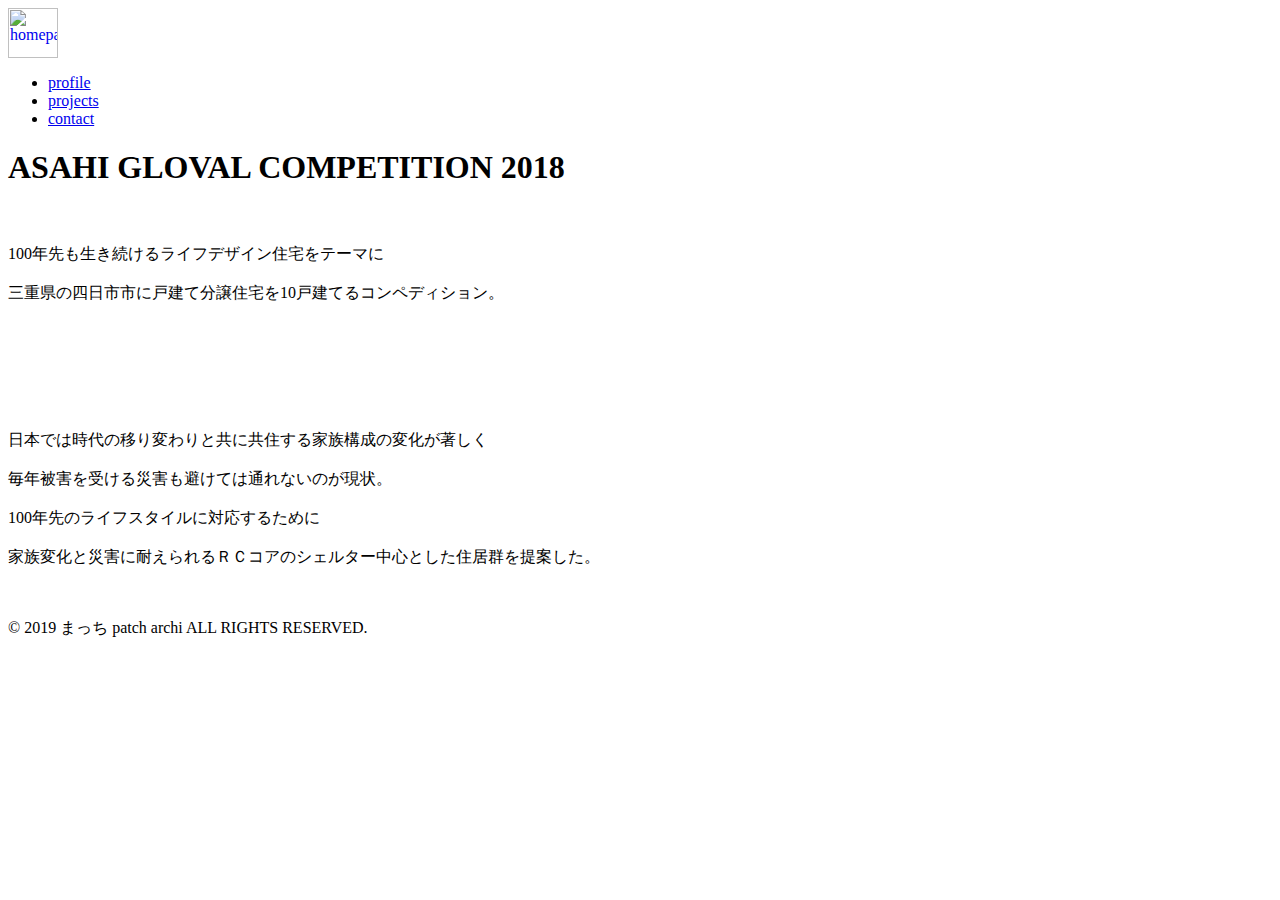
==== project2.html @ 36e3a20e "Update project2.html" ====
<html>
  <head>
    <meta charset="utf-8">
    <meta name="viewport" content="width=device-width, initial-scale=1">
    <title>machitowa</title>
    <link rel="stylesheet" href="project.css">
    <link rel="stylesheet" href="responsive.css">
    <link href="https://use.fontawesome.com/releases/v5.6.1/css/all.css" rel="stylesheet">
    <!-- jQuery.jsの読み込み -->
    <script type="text/javascript" src="http://ajax.googleapis.com/ajax/libs/jquery/1.3.2/jquery.min.js"></script>
  </head>
  <body>
    <header>
      <div class ="container">
        <div id ="header-center">
          <a href="https://machitowa.github.io/portfolio/" class="link-homepage">
            <img src ="pics/アイコン.png" alt="homepage" style="height:50px;">
          </a>
        </div>
        <div id ="header-under">
          <ul>
            <li>
              <a href="https://machitowa.github.io#profile" class="profile">profile</a>
            </li>
            <li>
              <a href="https://machitowa.github.io#projects" class="projects">projects</a>
            </li>
            <li>
              <a href="https://machitowa.github.io#contact" class="contact">contact</a>
            </li>
          </ul>
        </div>
      </div>
      <script>
          $(function(){
          // #で始まるアンカーをクリックした場合に処理
          $('a[href^=#profile]').click(function() {
          // スクロールの速度
          var speed = 400; // ミリ秒
            // アンカーの値取得
          var href= $(this).attr("href");
          // 移動先を取得
          var target = $(href == "#" || href == "" ? 'html' : href);
          // 移動先を数値で取得
          var position = target.offset().top;
          // スムーススクロール
          $('body,html').animate({scrollTop:position}, speed, 'swing');
          return false;
          });
        });
      </script>
      <script>
          $(function(){
          // #で始まるアンカーをクリックした場合に処理
          $('a[href^=#projects]').click(function() {
          // スクロールの速度
          var speed = 400; // ミリ秒
            // アンカーの値取得
          var href= $(this).attr("href");
          // 移動先を取得
          var target = $(href == "#" || href == "" ? 'html' : href);
          // 移動先を数値で取得
          var position = target.offset().top;
          // スムーススクロール
          $('body,html').animate({scrollTop:position}, speed, 'swing');
          return false;
          });
        });
      </script>
      <script>
          $(function(){
          // #で始まるアンカーをクリックした場合に処理
          $('a[href^=#contact]').click(function() {
          // スクロールの速度
          var speed = 400; // ミリ秒
            // アンカーの値取得
          var href= $(this).attr("href");
          // 移動先を取得
          var target = $(href == "#" || href == "" ? 'html' : href);
          // 移動先を数値で取得
          var position = target.offset().top;
          // スムーススクロール
          $('body,html').animate({scrollTop:position}, speed, 'swing');
          return false;
          });
        });
      </script>
    </header>



    <div id="main">
      <div class="content-container">


      <section class="project">

        <div class="project_info">
          <h1>ASAHI GLOVAL COMPETITION 2018</h1>
          <p class="project_body"><br><br>100年先も生き続けるライフデザイン住宅をテーマに<br><br>三重県の四日市市に戸建て分譲住宅を10戸建てるコンペディション。
            <br><br><br><br><br><br><br><br>日本では時代の移り変わりと共に共住する家族構成の変化が著しく<br><br>
            毎年被害を受ける災害も避けては通れないのが現状。<br><br>
            100年先のライフスタイルに対応するために<br><br>
            家族変化と災害に耐えられるＲＣコアのシェルター中心とした住居群を提案した。<br><br></p>
        <!--  <p class="project_partner"><br><br>『パノラマワイド版　音楽・表現と鑑賞の資料』<br><br>編集：株式会社 正進社</p> -->
        </div>

        <div class="project_images">

          <div class="project_image1">
            <div class="project_image">
              <img src="pics/2.png" alt="">
            </div>
          </div>

          <div class="project_image2">
            <div class="project_image">
              <img src="pics/アサヒグローバル/2.png" alt="">
            </div>
          </div>

          <div class="project_image3">
            <div class="project_image">
              <img src="pics/アサヒグローバル/3.png" alt="">
            </div>
          </div>
        </div>

        </div>



      </section>


        </div>
      </div>
    <footer>

      <div class="copy-right">
        <p>© 2019 まっち patch archi ALL RIGHTS RESERVED.</p>
      </div>

    </footer>



  </body>
</html>
---- responsive.css ----
/* タブレット向けレイアウト */
@media all and (max-width: 1000px) {

  #header-center {
    float: left;
    width: 100px;
    padding: 0 0 0 50px;
  }


  .profile-n-container {
    text-align: left;
  }


  .profile-t-container {
    text-align: left;
  }


  .project-image {
    float: left;
    width: 25%;
    object-fit: cover;
  }

/* スマホ向けレイアウト */
@media all and (max-width: 670px) {


  #header-center {
    float: left;
    width: 100px;
    padding: 0 0 0 50px;
  }



  #header-under li {
    font-size: 12px;
    font-family: "M+ 1c" ;
    padding: 0 20px;
  }

  #massage-wrapper ul {
    text-align: center;
    font-size: 6px;
    margin: 0;
    padding: 40px 0 0 0;
  }

  #massage-wrapper  {
    text-align: center;
    background-color: #e8eaec;
    height: 150px;
    margin: 0 0 30px 0 ;
  }

  .profile-image img{
    float: left;
    height: 140px;
    width: 140px;
    object-fit: cover;
    margin: 0 100px 0 100px;
  }



  .profile-n-container {
    text-align: left;
    display: inline-block;
  }

  .profile-t-container {
    text-align: left;
    display: inline-block;
    margin-left:50px;
  }


  .profile-n h1 {
    margin-bottom: 0px;
    padding-bottom: 0px;
    font-weight:lighter;
    font-size: 12px;
  }
  .profile-n {
    text-align: center;
  }

  .profile-n p {
    margin: 0px;
    margin: -5px 0 5px 0;
    font-weight:lighter;
    font-size: 5px;
    letter-spacing: 3px;
  }

  .profile-n ul {
    margin: 0px;
    padding: 0px;
  }


.profile-t {
  margin-top: 50px;
  text-align: center;
}


  .profile-t h1 {
    margin-bottom:0px;
    padding-bottom: 0px;
    font-weight: lighter;
    font-size: 12px;
  }

  .profile-t p {
    margin: 0px;
    margin: -5px 0 5px 0;
    font-weight:lighter;
    font-size: 5px;
    letter-spacing: 3px;
  }

  .profile-t ul {
    margin: 0 0 50px 0;
    padding: 0px;
  }

  .profile-content li {
      list-style: none;
      font-weight:lighter;
      font-size: 6px;
      padding: 2 0 2 0;
  }

  .project-image {
    float: left;
    width: 100%;
    object-fit: cover;
  }

  .image img {
    height: 100%;
    object-fit: cover;
    width: 200px;
    overflow: hidden;
  }

  .image p {
    top: 0;
    margin: 0;
    height: 100%;
    position: absolute;
    width: 100%;
    color: white;
    opacity: 1;
      display: flex;
      justify-content: center;
    align-items: center;
    text-align: center;
    font-size: 15px;
  }

  #footer-icon li {
    margin:0 5px;
    list-style: none;
    display: inline;
    font-weight:lighter;
  }

  .btn-social-icon-mail__square {
    border-radius: 10px;
    position: relative;
    display: inline-block;
    width: 40px;
    height: 40px;
    font-size: 15px;
    line-height: 50px;
    border: solid 1px black;
  }

  .btn-social-icon-mail__square i {
    line-height: 40px;
  }

  .btn-social-icon-twitter__square {
    border-radius: 10px;
    position: relative;
    display: inline-block;
    width: 40px;
    height: 40px;
    font-size: 15px;
    line-height: 50px;
    border: solid 1px black;
  }

  .btn-social-icon-twitter__square i {
    line-height: 40px;
  }

  .btn-social-icon-facebook__square {
    border-radius: 10px;
    position: relative;
    display: inline-block;
    width: 40px;
    height: 40px;
    font-size: 15px;
    line-height: 50px;
    border: solid 1px black;
  }

  .btn-social-icon-facebook__square i {
    line-height: 40px;
  }

  .btn-social-icon-instagram__square {
    border-radius: 10px;
    position: relative;
    display: inline-block;
    width: 40px;
    height: 40px;
    font-size: 15px;
    line-height: 50px;
    border: solid 1px black;
  }

  .btn-social-icon-instagram__square i {
    line-height: 40px;
  }
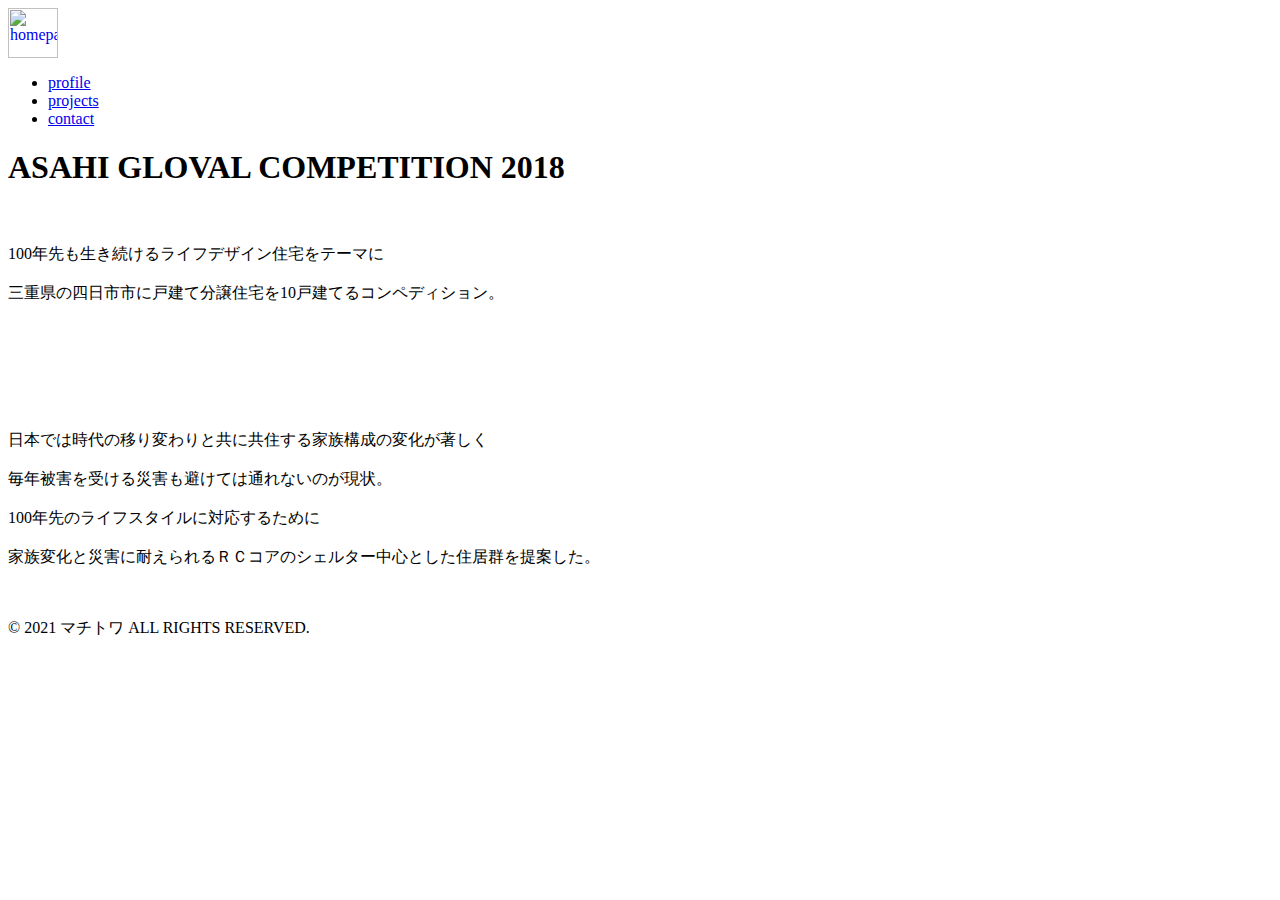
==== commit 393ef626: "Update project2.html" ====
--- a/project2.html
+++ b/project2.html
@@ -138,7 +138,7 @@
     <footer>
 
       <div class="copy-right">
-        <p>© 2019 まっち patch archi ALL RIGHTS RESERVED.</p>
+        <p>© 2021 マチトワ ALL RIGHTS RESERVED.</p>
       </div>
 
     </footer>
